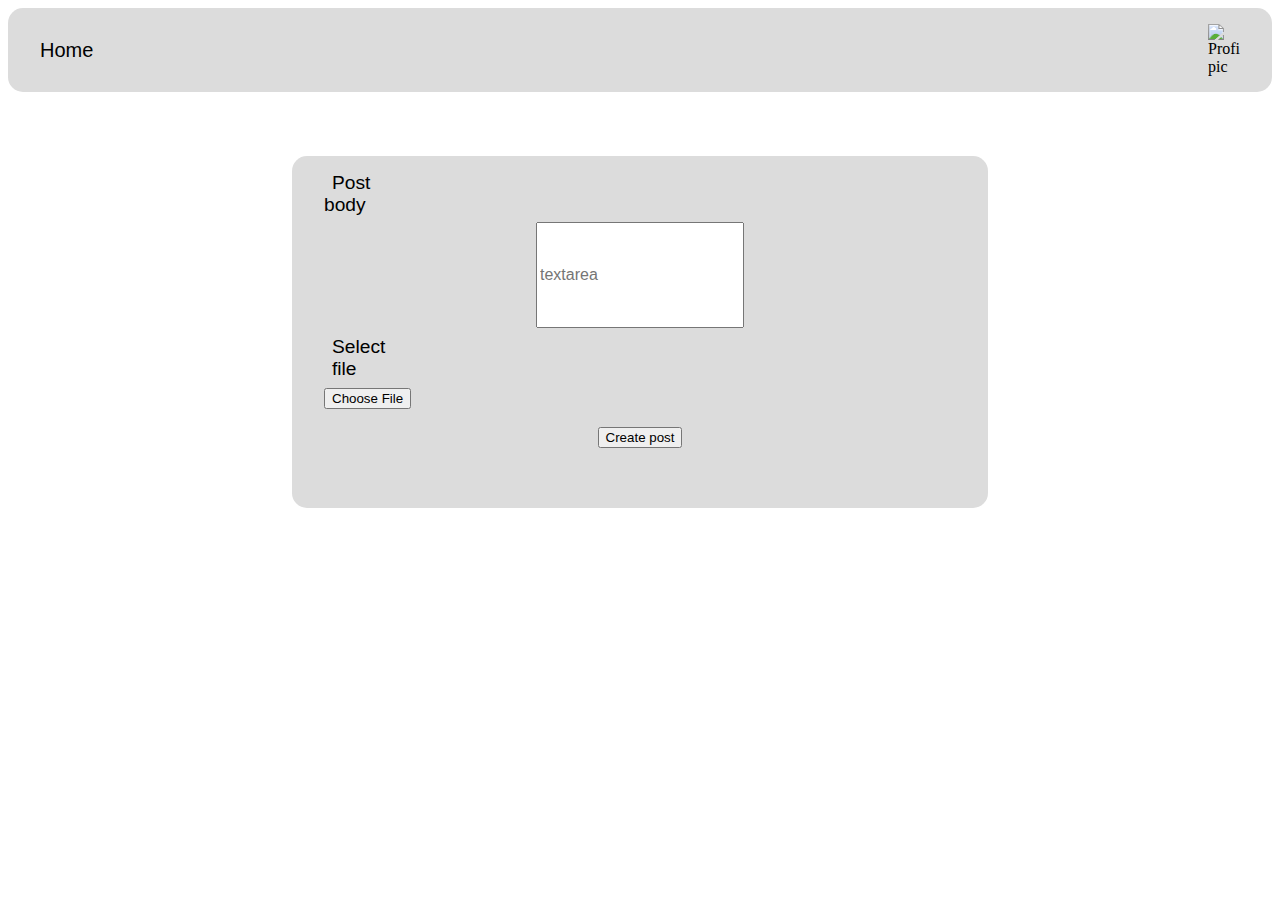
==== addPost.html @ 8e88f9a9 "updates>>>" ====
<!DOCTYPE html>
<html lang="en">


<head>
    <meta charset="UTF-8">
    <meta name="viewport" content="width=device-width, initial-scale=1.0">
    <title>addPost</title>
    <link rel="stylesheet" type="text/css" href="res/style/style.css">
    <link rel="stylesheet" type="text/css" href="res/style/styleAddPost.css">
</head>
<body>
    <div class="topnav">
        <a id="homenav" href="#home">Home</a>
        <img id="pfpic" src="img/pfpic.png" alt="Profile pic">
    </div>

    <div class="content">

        <div class="bodyGroup">
            <label for="post" class="blackText">Post<br>body</label>
            <input type="text" id="post" name="post" placeholder="textarea"/>
        </div>

        <div class="selectfileGroup">
            <p class="blackText">Select<br>file</p>
            <button type="button" id="choosefile" class="choosefileButton">Choose File</button>
        </div>

        <br>

        <div class="createpostButton">
            <button type="submit" id="createpost">Create post</button>
        </div>

    </div>
</body>
</html>
---- res/style/style.css ----
#pfpic {
    width: 2rem;
}

.topnav {
    display: flex;
    justify-content: space-between;
    align-items: center;
    background-color: gainsboro;
    padding: 1rem 2rem;
    border-radius: 15px;
}

.topnav ~ div {
    margin-top: 4rem;
}

#homenav {
    color: black;
    font-size: 20px;
    font-family: Helvetica, sans-serif;
    text-decoration: none;
}

#homenav:hover {
    color: gray
}

.content {
    width: min(50%, 800px);
    display: flexbox;
    background-color: gainsboro;
    margin: 2rem auto;
    height: 20rem;
    border-radius: 15px;
    padding: 1rem 2rem;
    text-align: center;
}

.blueText {
    color: #66D3FA ;
    font-size: 1.4rem;
    font-family: Arial, Helvetica, sans-serif;
    font-weight: bold;
    margin-bottom: 1rem;
}

.blackText {
    font-family: Arial, Helvetica, sans-serif;
    font-size: 1.2rem;
    margin: 0.5rem;
}

.title {
    font-size: 1.5rem;
    font-family: Arial, Helvetica, sans-serif;

}

div input {
    display: block;
    font-size: 1rem;
    width: 7rem;
    margin: 0.4rem auto;
}

form > input {
    color: navy;
}

a > input {
    margin-top: 1rem;
    width: 5rem;
    height: 2rem;
    border-radius: 0.5rem;
    font-family: Arial, Helvetica, sans-serif;
    background-color: #1f456e;
}

div + .blueText {
    margin-top: 1rem;
}


#forgotPass {
    font-size: 1rem;
}
---- res/style/styleAddPost.css ----
.content {
    text-align: left;
}

input[type="text"] {
    width: 200px;
    height:100px;
}



.bodyGroup {
    display: block;
}

.selectfileGroup {

}

.createpostButton {
    text-decoration-color: grey;
    text-align: center;
}
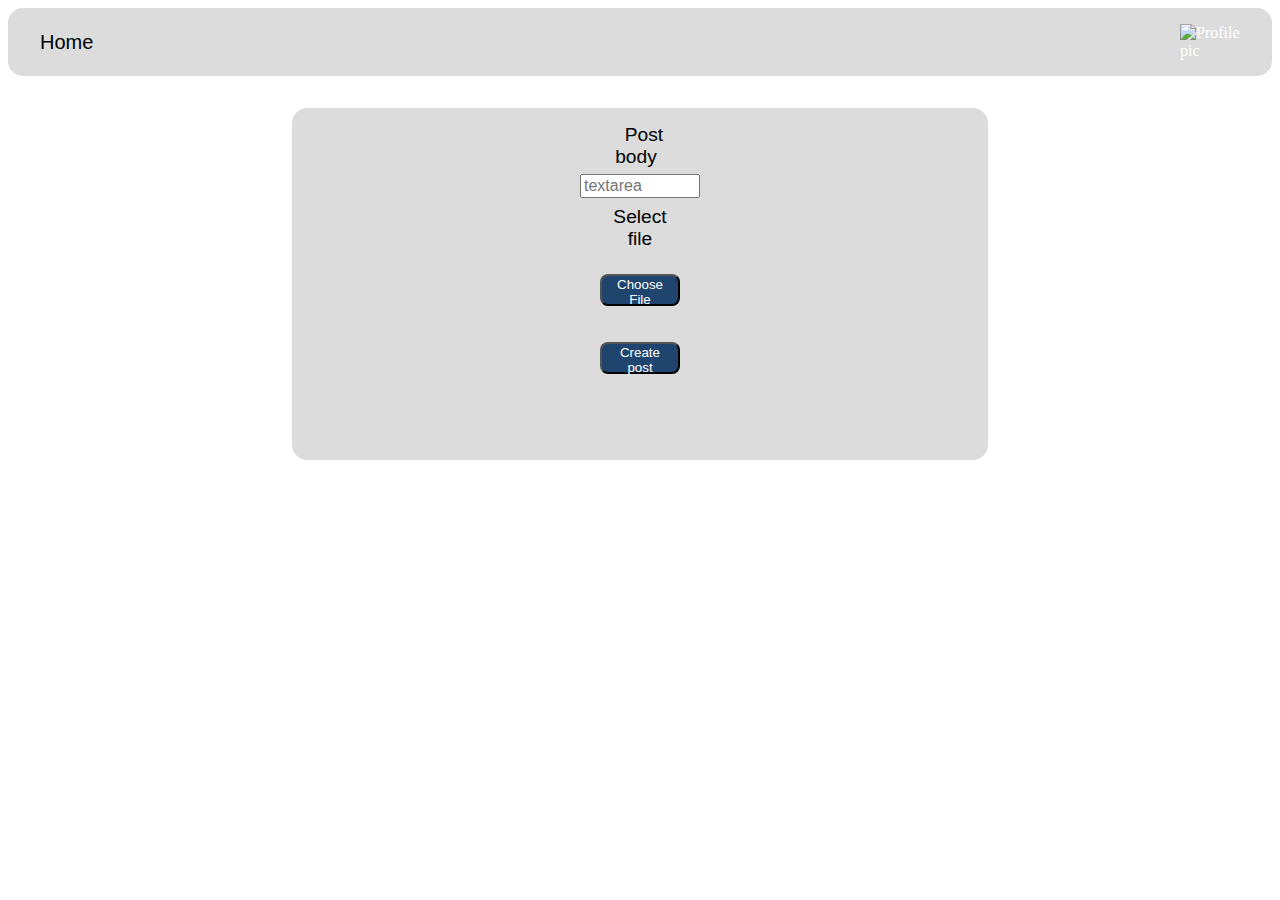
==== commit d83824ed: "Update addPost.html" ====
--- a/addPost.html
+++ b/addPost.html
@@ -6,8 +6,8 @@
     <meta charset="UTF-8">
     <meta name="viewport" content="width=device-width, initial-scale=1.0">
     <title>addPost</title>
-    <link rel="stylesheet" type="text/css" href="res/style/style.css">
-    <link rel="stylesheet" type="text/css" href="res/style/styleAddPost.css">
+    <link rel="stylesheet" type="text/css" href="res/css/style.css">
+    <link rel="stylesheet" type="text/css" href="res/css/styleAddPost.css">
 </head>
 <body>
     <div class="topnav">
--- a/res/css/style.css
+++ b/res/css/style.css
@@ -0,0 +1,73 @@
+#pfpic {
+    width: 5%;
+    color: white;
+}
+
+.topnav {
+    display: flex;
+    justify-content: space-between;
+    align-items: center;
+    background-color: gainsboro;
+    padding: 1rem 2rem;
+    border-radius: 15px;
+}
+
+#homenav {
+    color: black;
+    font-size: 20px;
+    font-family: Helvetica, sans-serif;
+    text-decoration: none;
+}
+
+.content {
+    width: min(50%, 800px);
+    display: flexbox;
+    background-color: gainsboro;
+    margin: 2rem auto;
+    height: 20rem;
+    border-radius: 15px;
+    padding: 1rem 2rem;
+    text-align: center;
+}
+
+.blueText {
+    color: #66D3FA ;
+    font-size: 1.4rem;
+    font-family: Arial, Helvetica, sans-serif;
+    font-weight: bold;
+    margin-bottom: 1rem;
+}
+
+.blackText {
+    font-family: Arial, Helvetica, sans-serif;
+    font-size: 1.2rem;
+    margin: 0.5rem;
+}
+
+.title {
+    font-size: 1.5rem;
+    font-family: Arial, Helvetica, sans-serif;
+
+}
+
+input {
+    display: block;
+    font-size: 1rem;
+    width: 7rem;
+    margin: 0.4rem auto;
+}
+
+button {
+    margin-top: 1rem;
+    width: 5rem;
+    height: 2rem;
+    background-color: #1f456e;
+    color: white;
+    border-radius: 0.5rem;
+    font-family: Arial, Helvetica, sans-serif;
+    
+}
+
+#forgotPass {
+    font-size: 1rem;
+}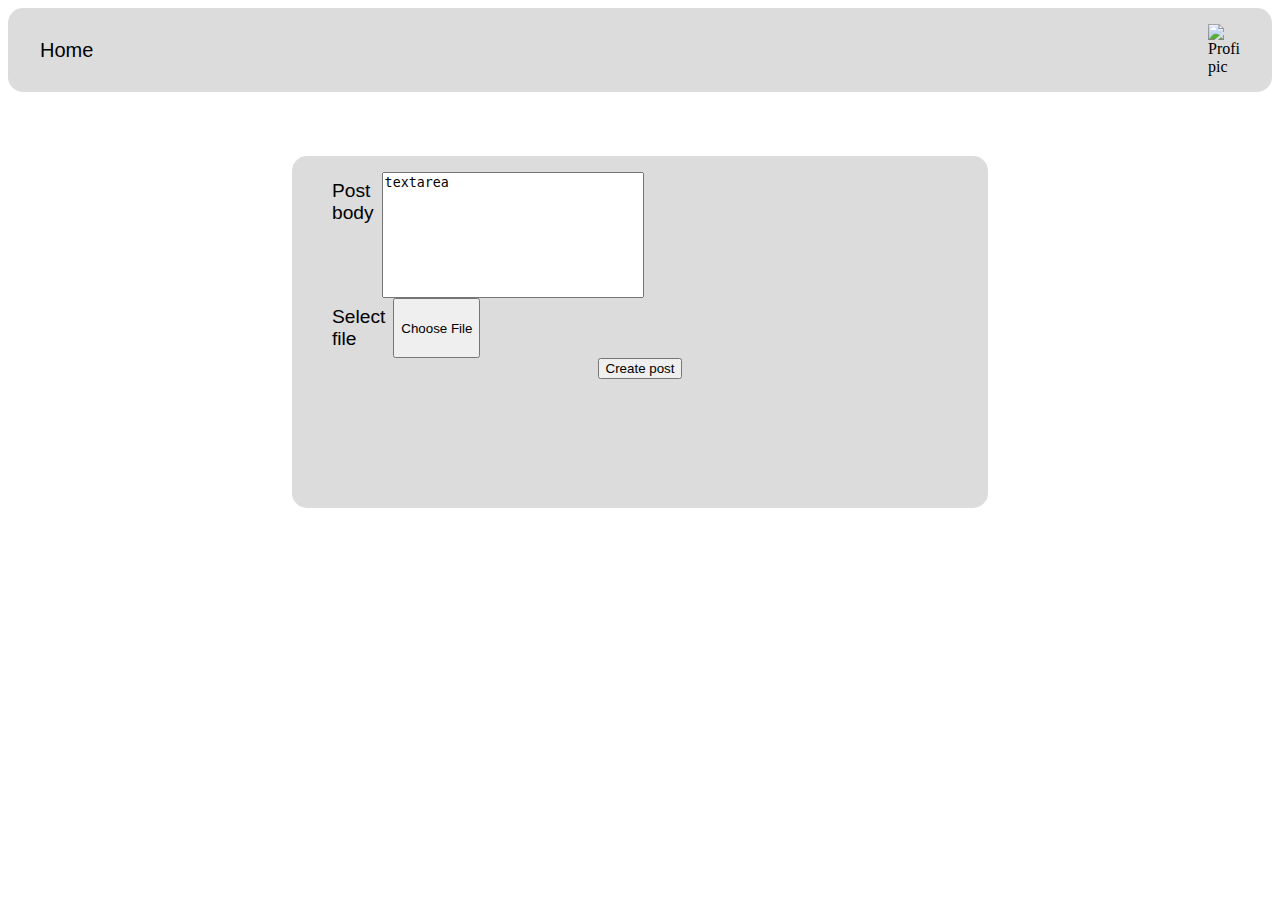
==== commit 854bfd5f: "additions" ====
--- a/addPost.html
+++ b/addPost.html
@@ -7,7 +7,7 @@
     <meta name="viewport" content="width=device-width, initial-scale=1.0">
     <title>addPost</title>
     <link rel="stylesheet" type="text/css" href="res/css/style.css">
-    <link rel="stylesheet" type="text/css" href="res/css/styleAddPost.css">
+    <link rel="stylesheet" type="text/css" href="res/style/styleAddPost.css">
 </head>
 <body>
     <div class="topnav">
@@ -19,15 +19,13 @@
 
         <div class="bodyGroup">
             <label for="post" class="blackText">Post<br>body</label>
-            <input type="text" id="post" name="post" placeholder="textarea"/>
+            <textarea rows = 8 cols=30>textarea</textarea>
         </div>
 
         <div class="selectfileGroup">
             <p class="blackText">Select<br>file</p>
             <button type="button" id="choosefile" class="choosefileButton">Choose File</button>
         </div>
-
-        <br>
 
         <div class="createpostButton">
             <button type="submit" id="createpost">Create post</button>
--- a/res/css/style.css
+++ b/res/css/style.css
@@ -1,6 +1,5 @@
 #pfpic {
-    width: 5%;
-    color: white;
+    width: 2rem;
 }
 
 .topnav {
@@ -12,11 +11,19 @@
     border-radius: 15px;
 }
 
+.topnav ~ div {
+    margin-top: 4rem;
+}
+
 #homenav {
     color: black;
     font-size: 20px;
     font-family: Helvetica, sans-serif;
     text-decoration: none;
+}
+
+#homenav:hover {
+    color: gray
 }
 
 .content {
@@ -50,23 +57,30 @@
 
 }
 
-input {
+div input {
     display: block;
     font-size: 1rem;
     width: 7rem;
     margin: 0.4rem auto;
 }
 
-button {
+form > input {
+    color: navy;
+}
+
+a > input {
     margin-top: 1rem;
     width: 5rem;
     height: 2rem;
-    background-color: #1f456e;
-    color: white;
     border-radius: 0.5rem;
     font-family: Arial, Helvetica, sans-serif;
-    
+    background-color: #1f456e;
 }
+
+div + .blueText {
+    margin-top: 1rem;
+}
+
 
 #forgotPass {
     font-size: 1rem;
--- a/res/style/styleAddPost.css
+++ b/res/style/styleAddPost.css
@@ -0,0 +1,30 @@
+.content {
+    text-align: left;
+    display: block;
+
+}
+
+input[type="text"] {
+    width: 200px;
+    height:100px;
+}
+
+textarea{
+    resize: none;
+}
+
+
+.bodyGroup {
+    display: flex;
+}
+
+.selectfileGroup {
+    display: flex;
+
+}
+
+.createpostButton {
+    text-decoration-color: grey;
+    text-align: center;
+}
+
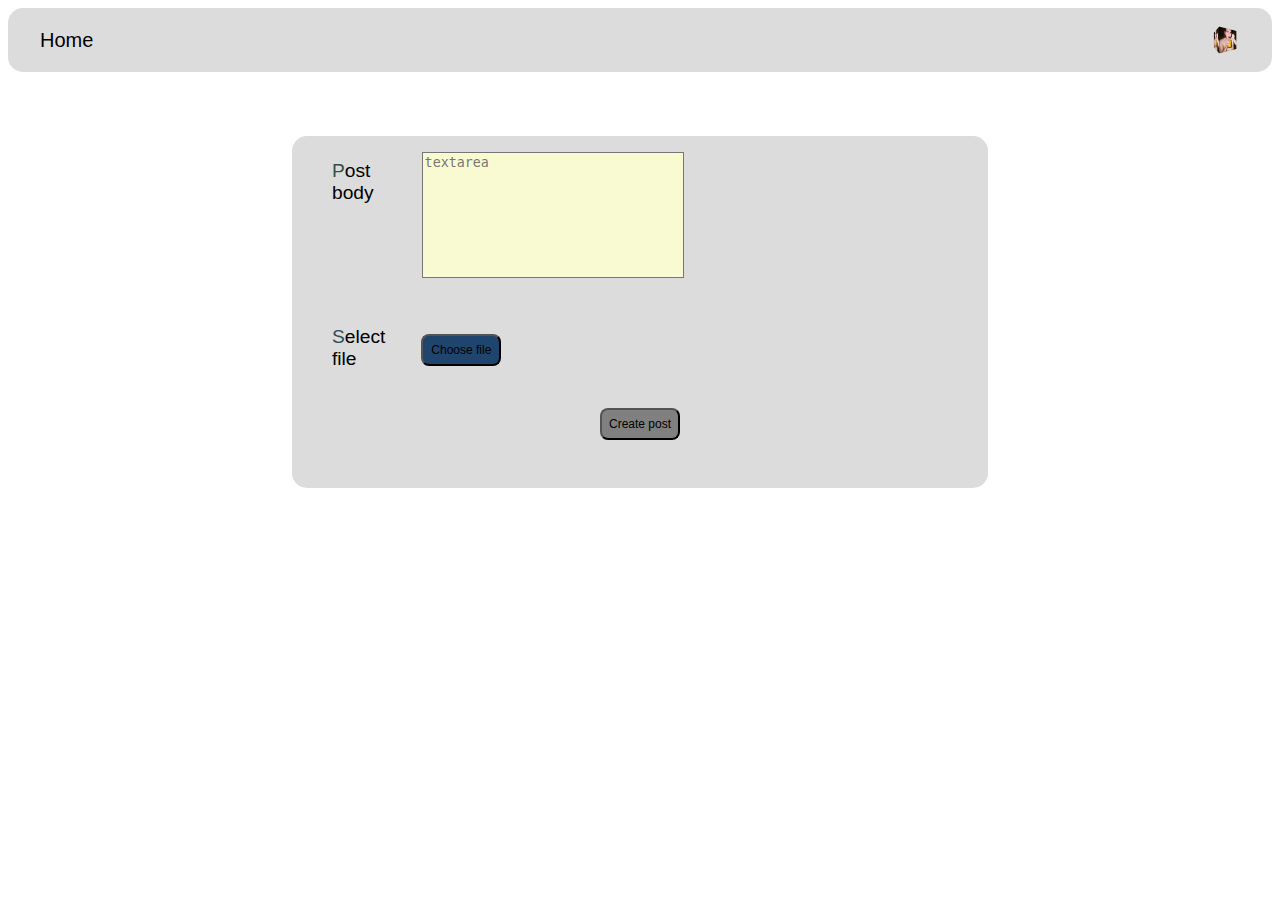
==== commit 2f2349e1: "updates" ====
--- a/addPost.html
+++ b/addPost.html
@@ -1,7 +1,5 @@
 <!DOCTYPE html>
 <html lang="en">
-
-
 <head>
     <meta charset="UTF-8">
     <meta name="viewport" content="width=device-width, initial-scale=1.0">
@@ -11,25 +9,33 @@
 </head>
 <body>
     <div class="topnav">
-        <a id="homenav" href="#home">Home</a>
-        <img id="pfpic" src="img/pfpic.png" alt="Profile pic">
+        <div class="navlinks">
+            <a id="homenav" href="index.html">Home</a>
+        </div>
+            <img id="pfpic" src="res/images/hmt.gif" alt="Profile pic">
     </div>
 
     <div class="content">
 
-        <div class="bodyGroup">
-            <label for="post" class="blackText">Post<br>body</label>
-            <textarea rows = 8 cols=30>textarea</textarea>
-        </div>
+        <!--<form action="">-->
 
-        <div class="selectfileGroup">
-            <p class="blackText">Select<br>file</p>
-            <button type="button" id="choosefile" class="choosefileButton">Choose File</button>
-        </div>
+            <div class="bodyGroup">
+                <label class="blackText">Post<br>body</label>
+                <textarea rows=8 cols=30 placeholder="textarea"></textarea>
+            </div>
 
-        <div class="createpostButton">
-            <button type="submit" id="createpost">Create post</button>
-        </div>
+            <div class="selectfileGroup">
+                <p class="blackText">Select<br>file</p>
+                <a href="index.html"><input type="submit" value="Choose file" id="choosefileButton"></a>
+            </div> 
+
+            <div class="createpostGroup">
+                <a href="index.html" id="createpostA"><input type="submit" value="Create post" id="createpostButton"></a>
+            </div>
+
+    
+
+        <!--</form>-->
 
     </div>
 </body>
--- a/res/style/styleAddPost.css
+++ b/res/style/styleAddPost.css
@@ -4,12 +4,8 @@
 
 }
 
-input[type="text"] {
-    width: 200px;
-    height:100px;
-}
-
 textarea{
+    margin-left: 40px;
     resize: none;
 }
 
@@ -18,13 +14,52 @@
     display: flex;
 }
 
+#choosefileButton{
+    font-size: 12px;
+    margin-left: 28px;
+}
+
 .selectfileGroup {
+    margin-top: 40px;
     display: flex;
+}
+
+#createpostButton {
+    font-size: 12px;
+    margin-top: 30px;
+    text-align: center;
+    background-color: grey;
+}
+
+#createpostA{
+    text-decoration: dashed;
+}
+
+p::first-letter{
+    color:darkslategray;
+}
+
+div label::first-letter{
+    color:darkslategray;
+}
+
+div > textarea{
+    background-color: lightgoldenrodyellow;
+}
+
+p + a{
+    text-decoration: dashed;
+}
+
+@media(max-width:800px){
+    .content{
+        padding-left: 10px;
+    }
+    textarea{
+        margin-left: 20px;
+    }
+    .choosefileButton{
+        margin-left: 8px;
+    }
 
 }
-
-.createpostButton {
-    text-decoration-color: grey;
-    text-align: center;
-}
-
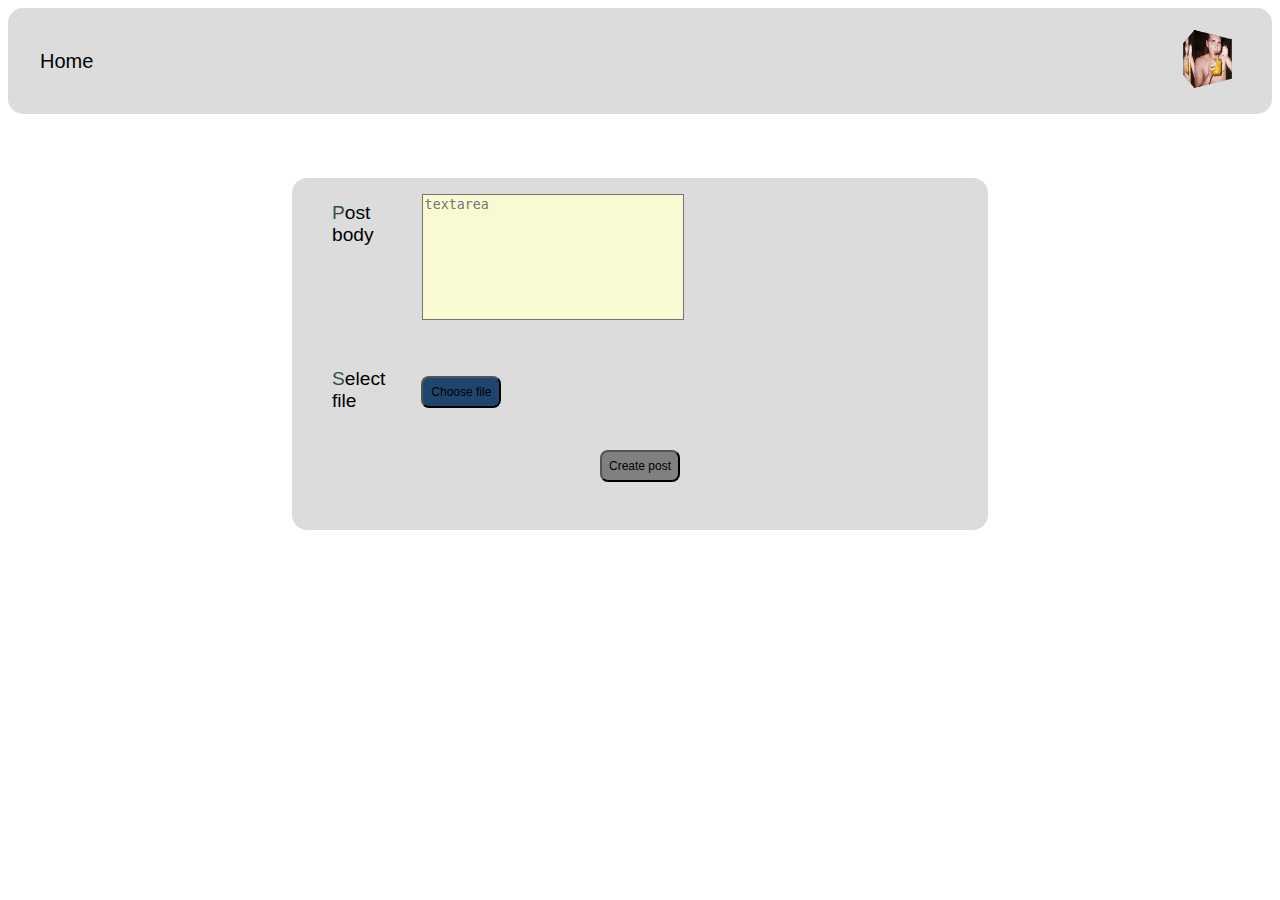
==== commit 37921228: "visual changes on many objects" ====
--- a/addPost.html
+++ b/addPost.html
@@ -5,16 +5,26 @@
     <meta name="viewport" content="width=device-width, initial-scale=1.0">
     <title>addPost</title>
     <link rel="stylesheet" type="text/css" href="res/css/style.css">
-    <link rel="stylesheet" type="text/css" href="res/style/styleAddPost.css">
+    <link rel="stylesheet" type="text/css" href="res/css/styleAddPost.css">
 </head>
 <body>
     <div class="topnav">
         <div class="navlinks">
             <a id="homenav" href="index.html">Home</a>
         </div>
-            <img id="pfpic" src="res/images/hmt.gif" alt="Profile pic">
+        <div class="dropdown-container">
+            <img class="user-pic" src="res/images/hmt.gif" alt="My picture" height="70">
+
+            <div class="dropdown-content">
+                <span class="user-name">John Doe</span>
+                <span class="user-email">john.doe@ut.ee</span>
+                <span class="user-logout">logout</span>
+            </div>
+        </div>
     </div>
 
+    <script type="text/javascript" src="src/js/script.js"></script> 
+    
     <div class="content">
 
         <!--<form action="">-->
--- a/res/css/style.css
+++ b/res/css/style.css
@@ -11,8 +11,38 @@
     border-radius: 15px;
 }
 
+.dropdown-container {
+    position: relative;
+    display: inline-block;
+}
+
+.user-pic {
+    cursor: pointer;
+}
+
+.dropdown-content {
+    display: none;
+    position: absolute;
+    background-color: #f9f9f9;
+    min-width: 160px;
+    box-shadow: 0px 8px 16px 0px rgba(0,0,0,0.2);
+    padding: 10px;
+    right: 0px;
+    font-family: Helvetica, sans-serif;
+    z-index: 10;
+}
+
+.user-logout{
+    color: rgb(217, 33, 73);
+}
+
+
 .topnav ~ div {
     margin-top: 4rem;
+}
+
+.posttime{
+    text-decoration: dashed;
 }
 
 #homenav {
@@ -20,15 +50,23 @@
     font-size: 20px;
     font-family: Helvetica, sans-serif;
     text-decoration: none;
+
+    box-shadow: inset 0 0 0 0 #000000;
+    margin: 0 -.25rem;
+    padding: 0 .25rem;
+    transition: color .2s ease-in-out, box-shadow .2s ease-in-out;
 }
 
 #homenav:hover {
-    color: gray
+    color: rgb(70, 70, 70);
+    box-shadow: inset 100px 0 0 0 rgb(183, 183, 183);
+    
 }
 
 .content {
     width: min(50%, 800px);
-    display: flexbox;
+    display: flex;
+    flex-direction: column;
     background-color: gainsboro;
     margin: 2rem auto;
     height: 20rem;
@@ -55,6 +93,10 @@
     font-size: 1.5rem;
     font-family: Arial, Helvetica, sans-serif;
 
+}
+
+.text{
+    font-family: Arial, Helvetica, sans-serif;
 }
 
 div input {
--- a/res/css/styleAddPost.css
+++ b/res/css/styleAddPost.css
@@ -0,0 +1,66 @@
+.content {
+    text-align: left;
+    display: block;
+
+}
+
+textarea{
+    margin-left: 40px;
+    resize: none;
+}
+
+
+.bodyGroup {
+    display: flex;
+}
+
+#choosefileButton{
+    font-size: 12px;
+    margin-left: 28px;
+}
+
+.selectfileGroup {
+    margin-top: 40px;
+    display: flex;
+}
+
+#createpostButton {
+    font-size: 12px;
+    margin-top: 30px;
+    text-align: center;
+    background-color: grey;
+}
+
+#createpostA{
+    text-decoration: dashed;
+}
+
+p::first-letter{
+    color:darkslategray;
+}
+
+div label::first-letter{
+    color:darkslategray;
+}
+
+div > textarea{
+    background-color: lightgoldenrodyellow;
+}
+
+p + a{
+    text-decoration: dashed;
+}
+
+@media(max-width:800px){
+    .content{
+        padding-left: 10px;
+    }
+    textarea{
+        margin-left: 20px;
+    }
+    .choosefileButton{
+        margin-left: 8px;
+    }
+
+}
+
